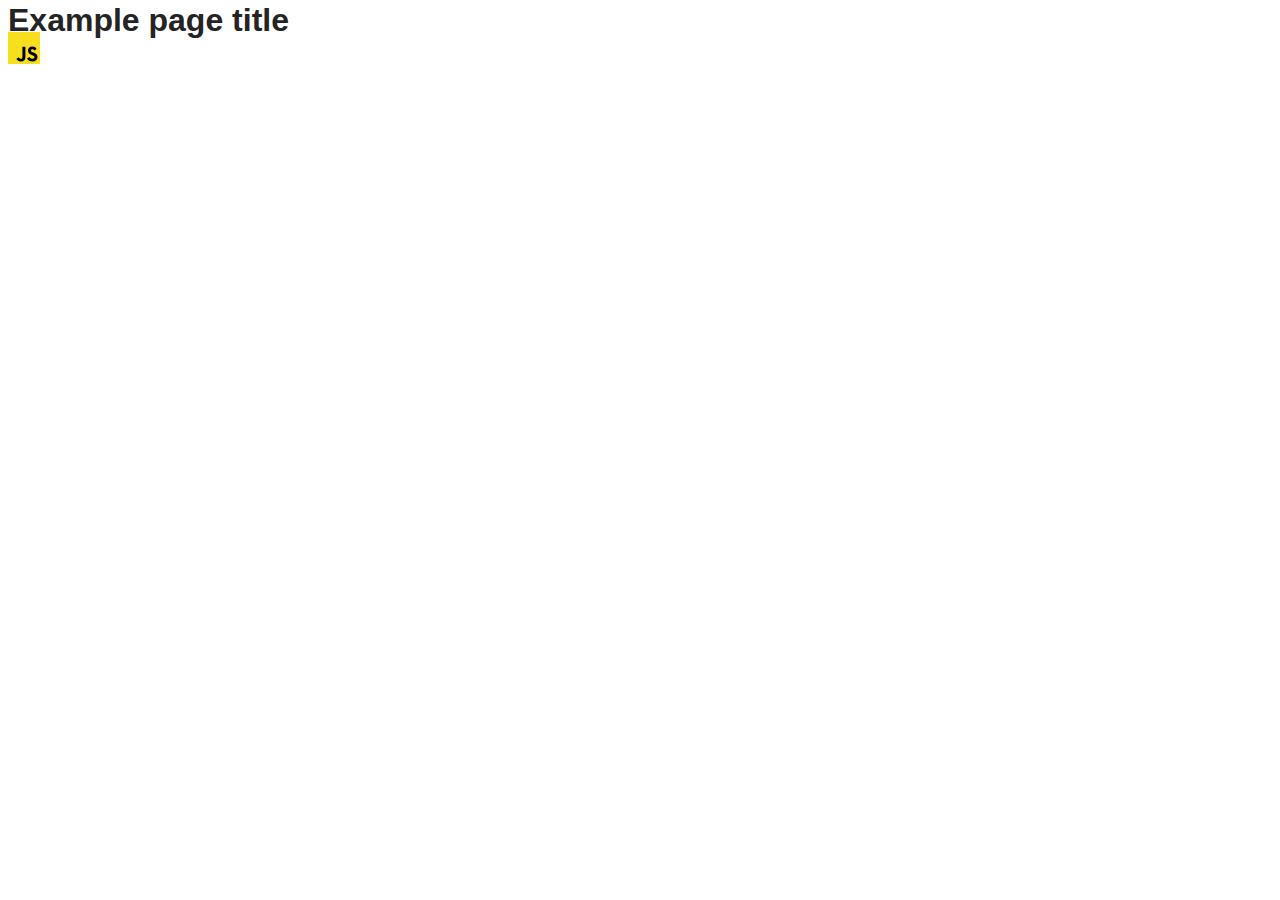
==== src/index.html @ e953cf86 "Initial commit" ====
<!DOCTYPE html>
<html lang="en">
  <head>
    <meta charset="UTF-8" />
    <link rel="icon" type="image/svg+xml" href="/favicon.svg" />
    <meta name="viewport" content="width=device-width, initial-scale=1.0" />
    <title>Vanilla App Template</title>
    <link rel="stylesheet" href="./css/styles.css" />
  </head>
  <body>
    <load ="partials/header.html" />

    <section>
      <h1>Example page title</h1>
      <!-- Path to images as from index.html file -->
      <img src="./img/javascript.svg" alt="" />
    </section>

    <!-- Loads the specified .html file -->
    <load ="partials/vite-promo.html" />

    <script type="module" src="./main.js"></script>
  </body>
</html>
---- src/css/styles.css ----
/**
  |============================
  | include css partials with
  | default @import url()
  |============================
*/
@import url('./reset.css');
@import url('./vite-promo.css');
@import url('./header.css');

:root {
  font-family: Inter, Avenir, Helvetica, Arial, sans-serif;
  font-size: 16px;
  line-height: 24px;
  font-weight: 400;

  color: #242424;
  background-color: rgba(255, 255, 255, 0.87);

  font-synthesis: none;
  text-rendering: optimizeLegibility;
  -webkit-font-smoothing: antialiased;
  -moz-osx-font-smoothing: grayscale;
  -webkit-text-size-adjust: 100%;
}
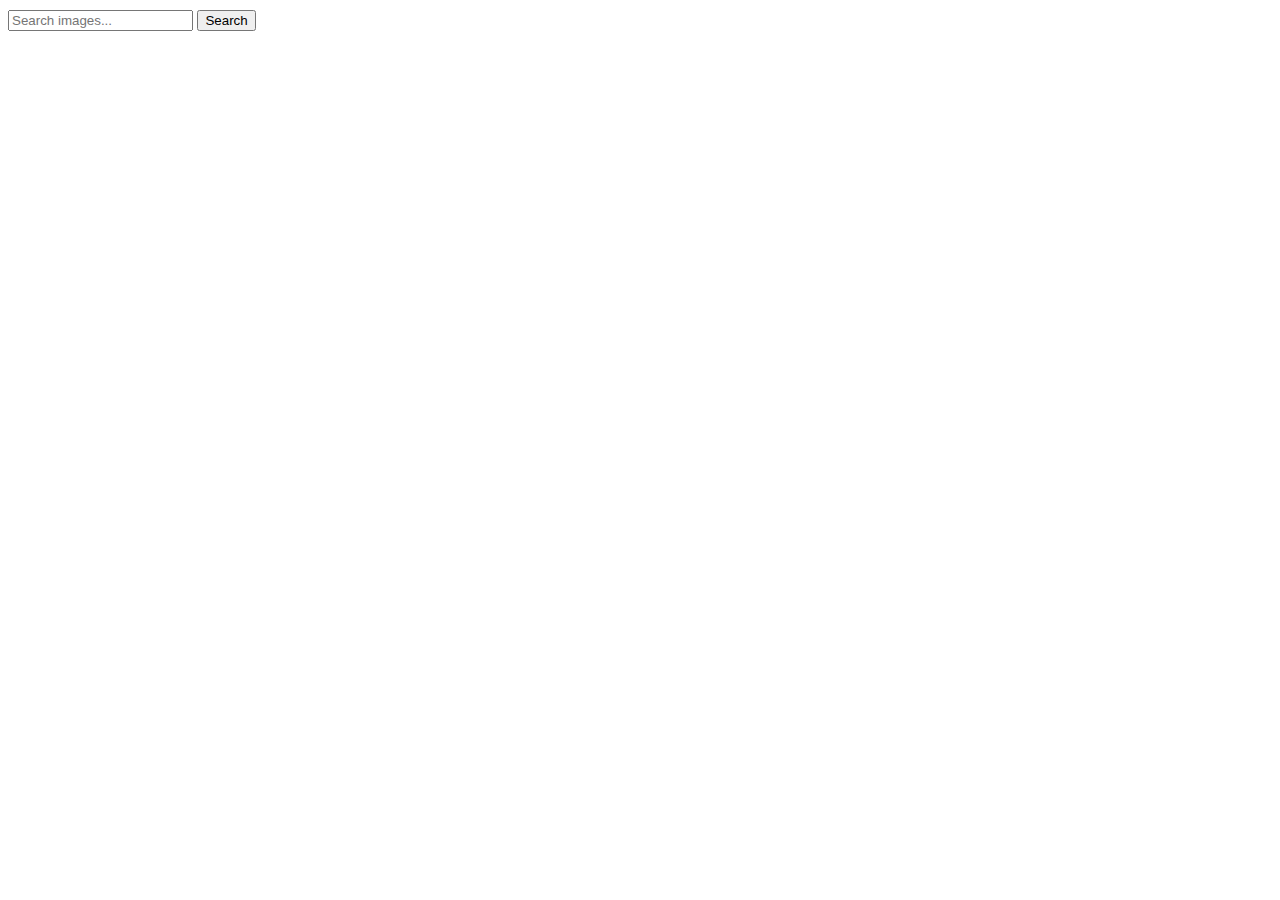
==== commit 544334f0: "homework11" ====
--- a/src/index.html
+++ b/src/index.html
@@ -8,17 +8,13 @@
     <link rel="stylesheet" href="./css/styles.css" />
   </head>
   <body>
-    <load ="partials/header.html" />
-
-    <section>
-      <h1>Example page title</h1>
-      <!-- Path to images as from index.html file -->
-      <img src="./img/javascript.svg" alt="" />
-    </section>
-
-    <!-- Loads the specified .html file -->
-    <load ="partials/vite-promo.html" />
-
+    <form>
+      <label>
+        <input type="text" placeholder="Search images..." />
+      </label>
+      <button type="submit">Search</button>
+    </form>
+    <ul class="gallery"></ul>
     <script type="module" src="./main.js"></script>
   </body>
 </html>
--- a/src/css/styles.css
+++ b/src/css/styles.css
@@ -6,7 +6,6 @@
 */
 @import url('./reset.css');
 @import url('./vite-promo.css');
-@import url('./header.css');
 
 :root {
   font-family: Inter, Avenir, Helvetica, Arial, sans-serif;
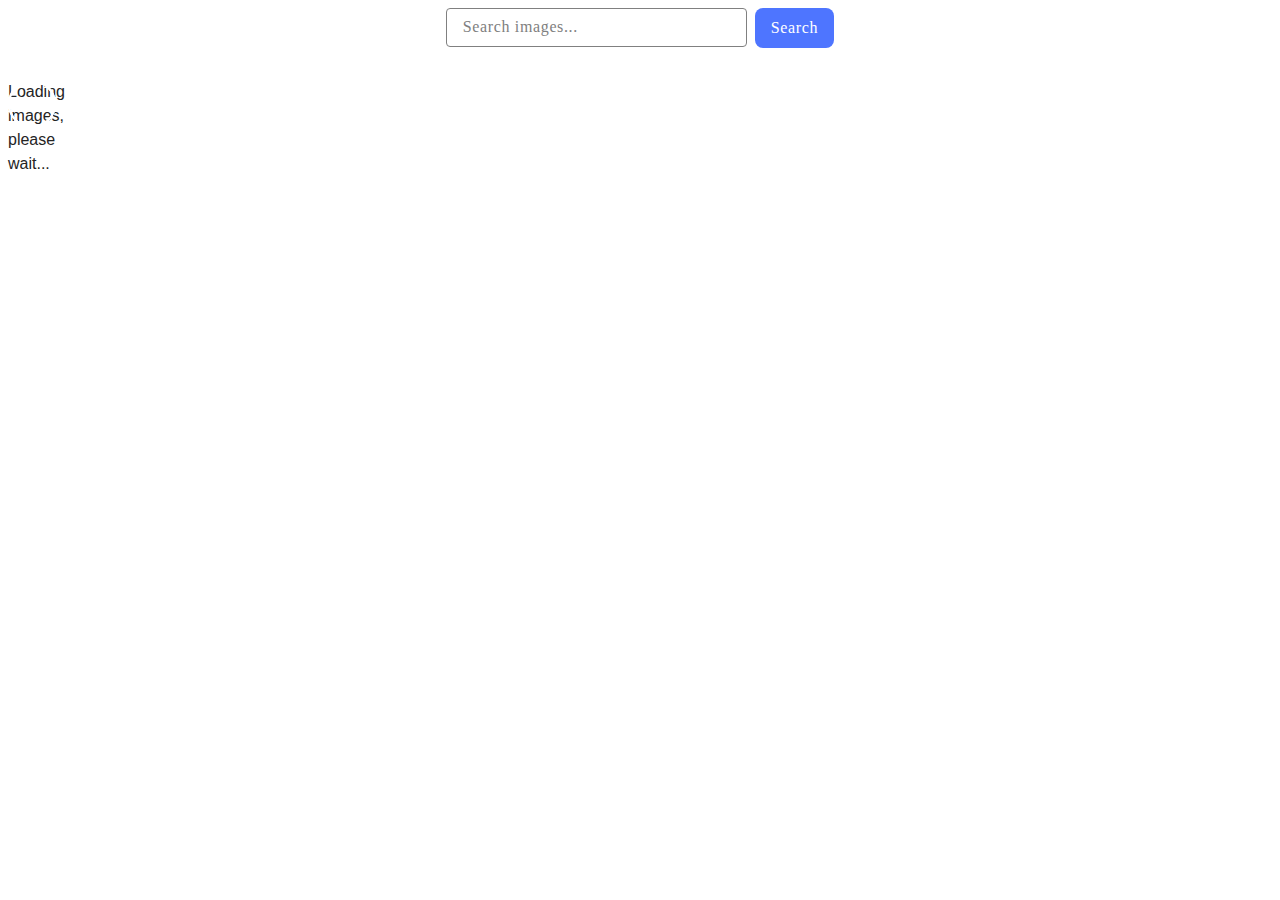
==== commit b1352214: "homework11.update6" ====
--- a/src/index.html
+++ b/src/index.html
@@ -10,11 +10,12 @@
   <body>
     <form>
       <label>
-        <input type="text" placeholder="Search images..." />
+        <input name="search" type="text" placeholder="Search images..." />
       </label>
       <button type="submit">Search</button>
     </form>
     <ul class="gallery"></ul>
+    <span class="loader">Loading images, please wait...</span>
     <script type="module" src="./main.js"></script>
   </body>
 </html>
--- a/src/css/styles.css
+++ b/src/css/styles.css
@@ -6,6 +6,7 @@
 */
 @import url('./reset.css');
 @import url('./vite-promo.css');
+@import url('./my.css');
 
 :root {
   font-family: Inter, Avenir, Helvetica, Arial, sans-serif;
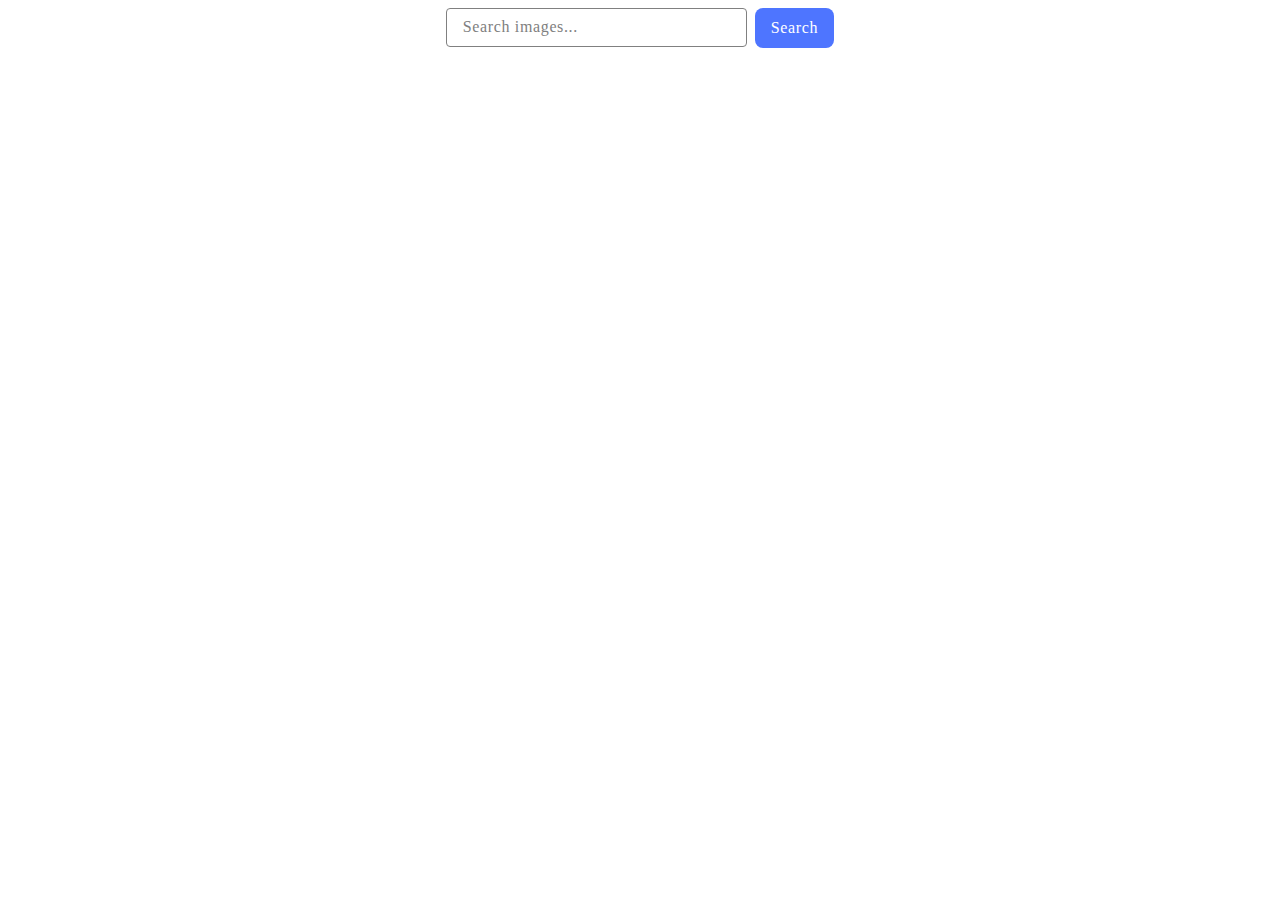
==== commit cea13bc2: "homework11.update9" ====
--- a/src/index.html
+++ b/src/index.html
@@ -15,7 +15,7 @@
       <button type="submit">Search</button>
     </form>
     <ul class="gallery"></ul>
-    <span class="loader">Loading images, please wait...</span>
+    <span class="loader"></span>
     <script type="module" src="./main.js"></script>
   </body>
 </html>
